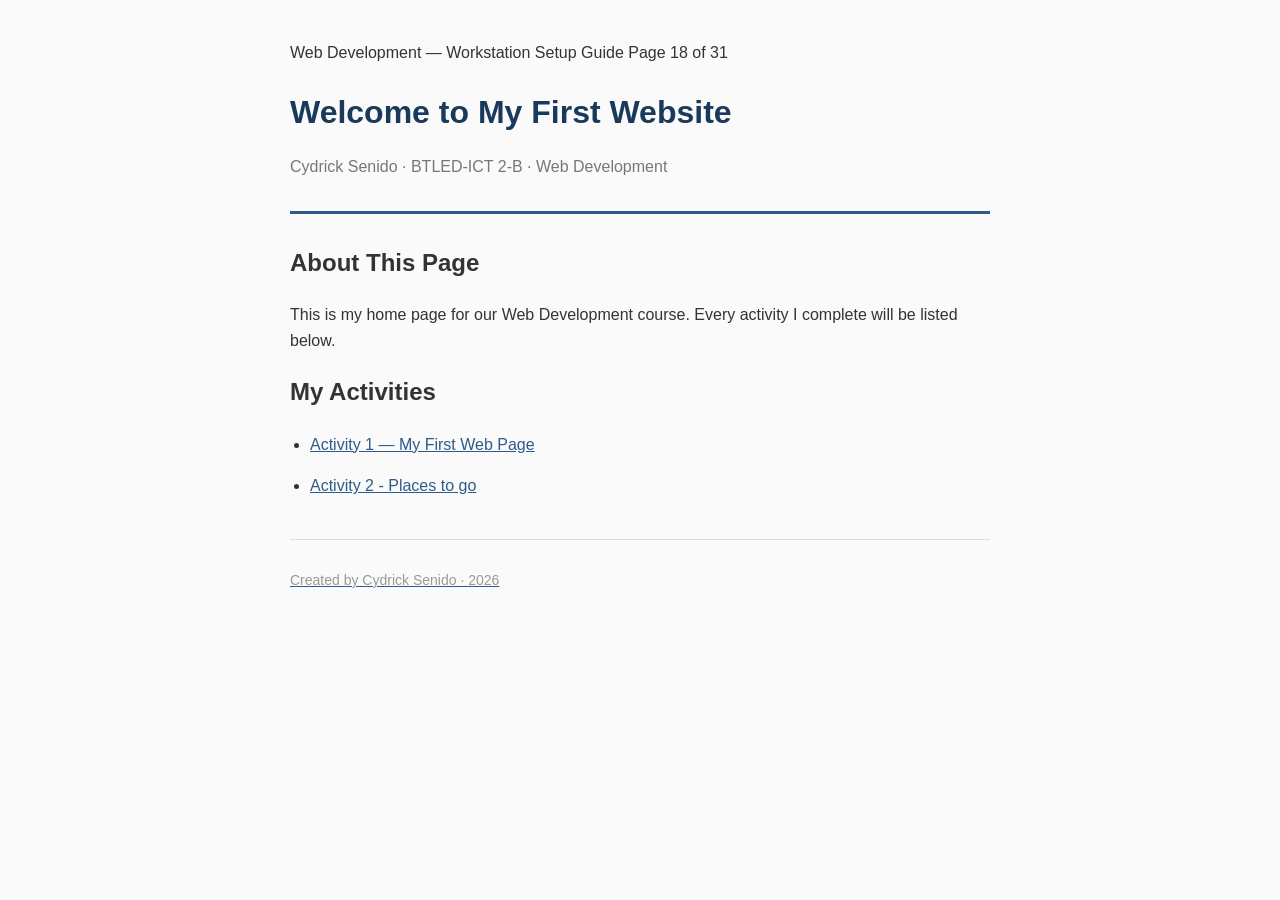
==== index.html @ 3cb38d4e "Update index.html" ====
<!DOCTYPE html>
<html lang="en">
<head>
 <meta charset="UTF-8">
 <meta name="viewport" content="width=device-width, initial-scale=1.0">
 <title>Cydrick Senido | Web Development</title>
 <style>
 body {
 font-family: Arial, Helvetica, sans-serif;
 max-width: 700px;
 margin: 0 auto;
 padding: 40px 20px;
 line-height: 1.6;
 color: #333333;
 background-color: #fafafa;
 }
 header {
 border-bottom: 3px solid #2e5c8a;
 padding-bottom: 15px;
 margin-bottom: 30px;
 }
 h1 {
 color: #1a3a5c;
 margin-bottom: 5px;
 }
 .subtitle {
 color: #777777;
 font-size: 16px;
 }
 ul {
 padding-left: 20px;
 }
 li {
 margin-bottom: 10px;
 }
 a {
 color: #2e5c8a;
 }
 footer {
 margin-top: 40px;
 border-top: 1px solid #dddddd;
 padding-top: 15px;
 font-size: 14px;
 color: #999999;
 }
 </style>
</head> Web Development — Workstation Setup Guide
Page 18 of 31
<body>
 <header>
 <h1>Welcome to My First Website</h1>
 <p class="subtitle">Cydrick Senido &middot; BTLED-ICT 2-B &middot; Web Development</p>
 </header>
 <section>
 <h2>About This Page</h2>
 <p>
 This is my home page for our Web Development course.
 Every activity I complete will be listed below.
 </p>
 </section>
 <section>
 <h2>My Activities</h2>
 <ul>
 <!-- COPY THE LINE BELOW EACH TIME YOU FINISH AN ACTIVITY. -->
 <!-- Change the folder name and the activity title. -->
 <li>
  <a href="activity01/index.html">
  Activity 1 — My First Web 
  Page
 </a>
 </li>
 <!-- ADD YOUR NEW ACTIVITY LINKS HERE -->
 </ul>
  <ul>
    <li><a href="index.html">Activity 2 - Places to go</li>
  </ul>
 </section>
 <footer>
 <p>Created by Cydrick Senido &middot; 2026</p>
 </footer>
</body>
</html
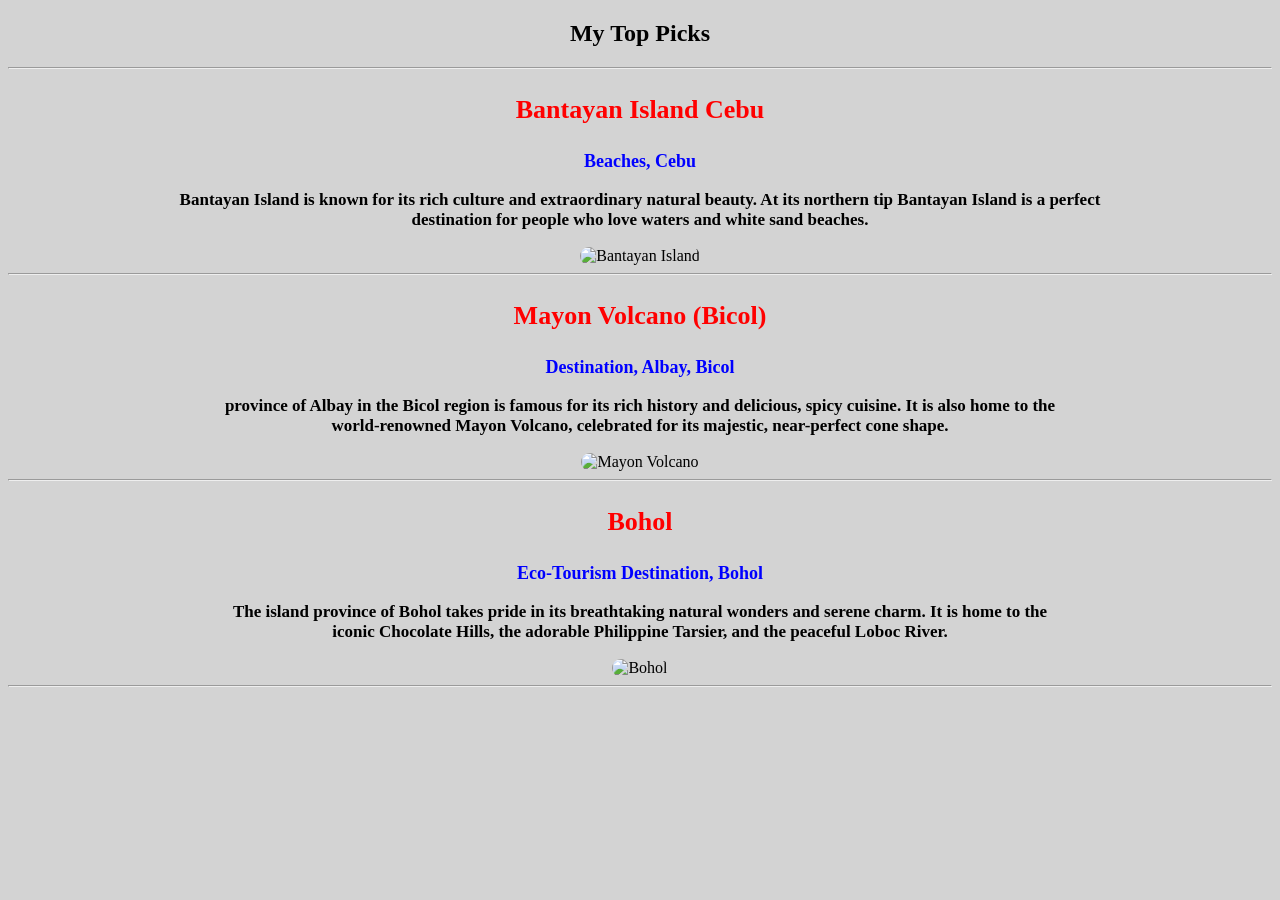
==== commit 53d4e409: "Add files via upload" ====
--- a/index.html
+++ b/index.html
@@ -1,82 +1,57 @@
-<!DOCTYPE html>
-<html lang="en">
-<head>
- <meta charset="UTF-8">
- <meta name="viewport" content="width=device-width, initial-scale=1.0">
- <title>Cydrick Senido | Web Development</title>
- <style>
- body {
- font-family: Arial, Helvetica, sans-serif;
- max-width: 700px;
- margin: 0 auto;
- padding: 40px 20px;
- line-height: 1.6;
- color: #333333;
- background-color: #fafafa;
- }
- header {
- border-bottom: 3px solid #2e5c8a;
- padding-bottom: 15px;
- margin-bottom: 30px;
- }
- h1 {
- color: #1a3a5c;
- margin-bottom: 5px;
- }
- .subtitle {
- color: #777777;
- font-size: 16px;
- }
- ul {
- padding-left: 20px;
- }
- li {
- margin-bottom: 10px;
- }
- a {
- color: #2e5c8a;
- }
- footer {
- margin-top: 40px;
- border-top: 1px solid #dddddd;
- padding-top: 15px;
- font-size: 14px;
- color: #999999;
- }
- </style>
-</head> Web Development — Workstation Setup Guide
-Page 18 of 31
-<body>
- <header>
- <h1>Welcome to My First Website</h1>
- <p class="subtitle">Cydrick Senido &middot; BTLED-ICT 2-B &middot; Web Development</p>
- </header>
- <section>
- <h2>About This Page</h2>
- <p>
- This is my home page for our Web Development course.
- Every activity I complete will be listed below.
- </p>
- </section>
- <section>
- <h2>My Activities</h2>
- <ul>
- <!-- COPY THE LINE BELOW EACH TIME YOU FINISH AN ACTIVITY. -->
- <!-- Change the folder name and the activity title. -->
- <li>
-  <a href="activity01/index.html">
-  Activity 1 — My First Web 
-  Page
- </a>
- </li>
- <!-- ADD YOUR NEW ACTIVITY LINKS HERE -->
- </ul>
-  <ul>
-    <li><a href="index.html">Activity 2 - Places to go</li>
-  </ul>
- </section>
- <footer>
- <p>Created by Cydrick Senido &middot; 2026</p>
- </footer>
-</body>
-</html
+<!DOCTYPE html>
+<html lang="en">
+<head>
+    
+    <title>Activity 2</title>
+    <link rel="stylesheet" href="style.css">
+</head>
+<body>
+
+    <h2>My Top Picks</h2>
+    <hr>
+
+<article>
+
+    <h3><b>Bantayan Island Cebu</b></h3>
+    <p class="B"><b>Beaches, Cebu</b></p>
+
+    <p class="D"><b>Bantayan Island is known for its rich culture and extraordinary natural beauty.
+      At its northern tip Bantayan Island is a perfect <br> destination for people who
+      love waters and  white sand beaches.</b>
+    </p>
+
+    <img src="https://laurenslighthouse.com/wp-content/uploads/2024/01/DJI_0133.jpg" alt="Bantayan Island"><hr>
+
+</article>
+
+                
+<article>
+
+    <h3>Mayon Volcano (Bicol)</h3>
+    <p class="B"><b>Destination, Albay, Bicol</b></p>
+
+    <p class="D"><b> province of Albay in the Bicol region is famous for its rich history and delicious,
+        spicy cuisine. It is also home to the <br> world-renowned Mayon Volcano,
+        celebrated for its majestic, near-perfect cone shape.</b>
+    </p>
+
+    <img src="https://lakbaypinas.com/wp-content/uploads/2025/04/Snapins.ai_158618815_448595026382601_1307317465154867216_n_1080-1.jpg" alt="Mayon Volcano"><hr>
+
+</article>
+
+<!-- Third Place -->
+<article>
+
+    <h3>Bohol</h3>
+    <p class="B"><b>Eco-Tourism Destination, Bohol</b></p>
+    <p class="D"><b>The island province of Bohol takes pride in its breathtaking natural
+         wonders and serene charm. It is home to the <br> iconic Chocolate Hills,
+         the adorable Philippine Tarsier,
+         and the peaceful Loboc River.</b>
+    </p>
+  <img src="https://islandhoppinginthephilippines.com/visayas/wp-content/uploads/2019/09/bohol.jpg" alt="Bohol"><hr>
+
+</article>
+
+</body>
+</html>
--- a/style.css
+++ b/style.css
@@ -0,0 +1,28 @@
+h3{
+    color: red;
+    font-size: 26px;
+    text-align: center;
+}
+h2{
+    color: black;
+
+}
+.D{
+    font-size: 17px;
+}
+.B{
+    font-size: 18px;
+    color: blue;
+}
+body{
+    background-color: lightgray;
+}
+
+img{
+    width: 30%;
+    border-radius: 15px;
+    
+}
+body{
+    text-align: center;
+}
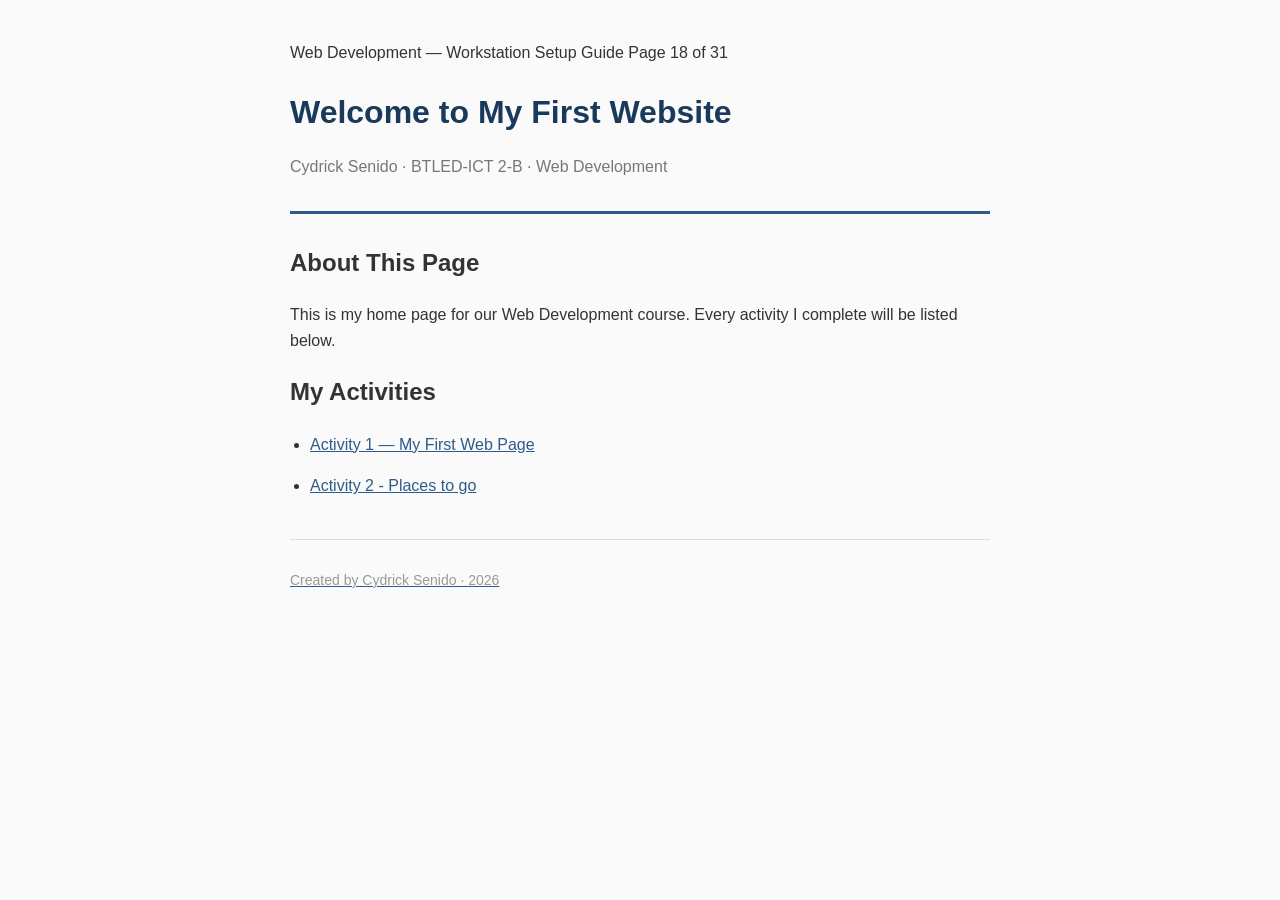
==== commit cbd88b4a: "Rename clothing.html to index.html" ====
--- a/index.html
+++ b/index.html
@@ -1,57 +1,82 @@
 <!DOCTYPE html>
 <html lang="en">
 <head>
-    
-    <title>Activity 2</title>
-    <link rel="stylesheet" href="style.css">
-</head>
+ <meta charset="UTF-8">
+ <meta name="viewport" content="width=device-width, initial-scale=1.0">
+ <title>Cydrick Senido | Web Development</title>
+ <style>
+ body {
+ font-family: Arial, Helvetica, sans-serif;
+ max-width: 700px;
+ margin: 0 auto;
+ padding: 40px 20px;
+ line-height: 1.6;
+ color: #333333;
+ background-color: #fafafa;
+ }
+ header {
+ border-bottom: 3px solid #2e5c8a;
+ padding-bottom: 15px;
+ margin-bottom: 30px;
+ }
+ h1 {
+ color: #1a3a5c;
+ margin-bottom: 5px;
+ }
+ .subtitle {
+ color: #777777;
+ font-size: 16px;
+ }
+ ul {
+ padding-left: 20px;
+ }
+ li {
+ margin-bottom: 10px;
+ }
+ a {
+ color: #2e5c8a;
+ }
+ footer {
+ margin-top: 40px;
+ border-top: 1px solid #dddddd;
+ padding-top: 15px;
+ font-size: 14px;
+ color: #999999;
+ }
+ </style>
+</head> Web Development — Workstation Setup Guide
+Page 18 of 31
 <body>
-
-    <h2>My Top Picks</h2>
-    <hr>
-
-<article>
-
-    <h3><b>Bantayan Island Cebu</b></h3>
-    <p class="B"><b>Beaches, Cebu</b></p>
-
-    <p class="D"><b>Bantayan Island is known for its rich culture and extraordinary natural beauty.
-      At its northern tip Bantayan Island is a perfect <br> destination for people who
-      love waters and  white sand beaches.</b>
-    </p>
-
-    <img src="https://laurenslighthouse.com/wp-content/uploads/2024/01/DJI_0133.jpg" alt="Bantayan Island"><hr>
-
-</article>
-
-                
-<article>
-
-    <h3>Mayon Volcano (Bicol)</h3>
-    <p class="B"><b>Destination, Albay, Bicol</b></p>
-
-    <p class="D"><b> province of Albay in the Bicol region is famous for its rich history and delicious,
-        spicy cuisine. It is also home to the <br> world-renowned Mayon Volcano,
-        celebrated for its majestic, near-perfect cone shape.</b>
-    </p>
-
-    <img src="https://lakbaypinas.com/wp-content/uploads/2025/04/Snapins.ai_158618815_448595026382601_1307317465154867216_n_1080-1.jpg" alt="Mayon Volcano"><hr>
-
-</article>
-
-<!-- Third Place -->
-<article>
-
-    <h3>Bohol</h3>
-    <p class="B"><b>Eco-Tourism Destination, Bohol</b></p>
-    <p class="D"><b>The island province of Bohol takes pride in its breathtaking natural
-         wonders and serene charm. It is home to the <br> iconic Chocolate Hills,
-         the adorable Philippine Tarsier,
-         and the peaceful Loboc River.</b>
-    </p>
-  <img src="https://islandhoppinginthephilippines.com/visayas/wp-content/uploads/2019/09/bohol.jpg" alt="Bohol"><hr>
-
-</article>
-
+ <header>
+ <h1>Welcome to My First Website</h1>
+ <p class="subtitle">Cydrick Senido &middot; BTLED-ICT 2-B &middot; Web Development</p>
+ </header>
+ <section>
+ <h2>About This Page</h2>
+ <p>
+ This is my home page for our Web Development course.
+ Every activity I complete will be listed below.
+ </p>
+ </section>
+ <section>
+ <h2>My Activities</h2>
+ <ul>
+ <!-- COPY THE LINE BELOW EACH TIME YOU FINISH AN ACTIVITY. -->
+ <!-- Change the folder name and the activity title. -->
+ <li>
+  <a href="activity01/index.html">
+  Activity 1 — My First Web 
+  Page
+ </a>
+ </li>
+ <!-- ADD YOUR NEW ACTIVITY LINKS HERE -->
+ </ul>
+  <ul>
+    <li><a href="places.html">Activity 2 - Places to go</li>
+  </ul>
+ </section>
+ <footer>
+ <p>Created by Cydrick Senido &middot; 2026</p>
+ </footer>
 </body>
-</html>+</html
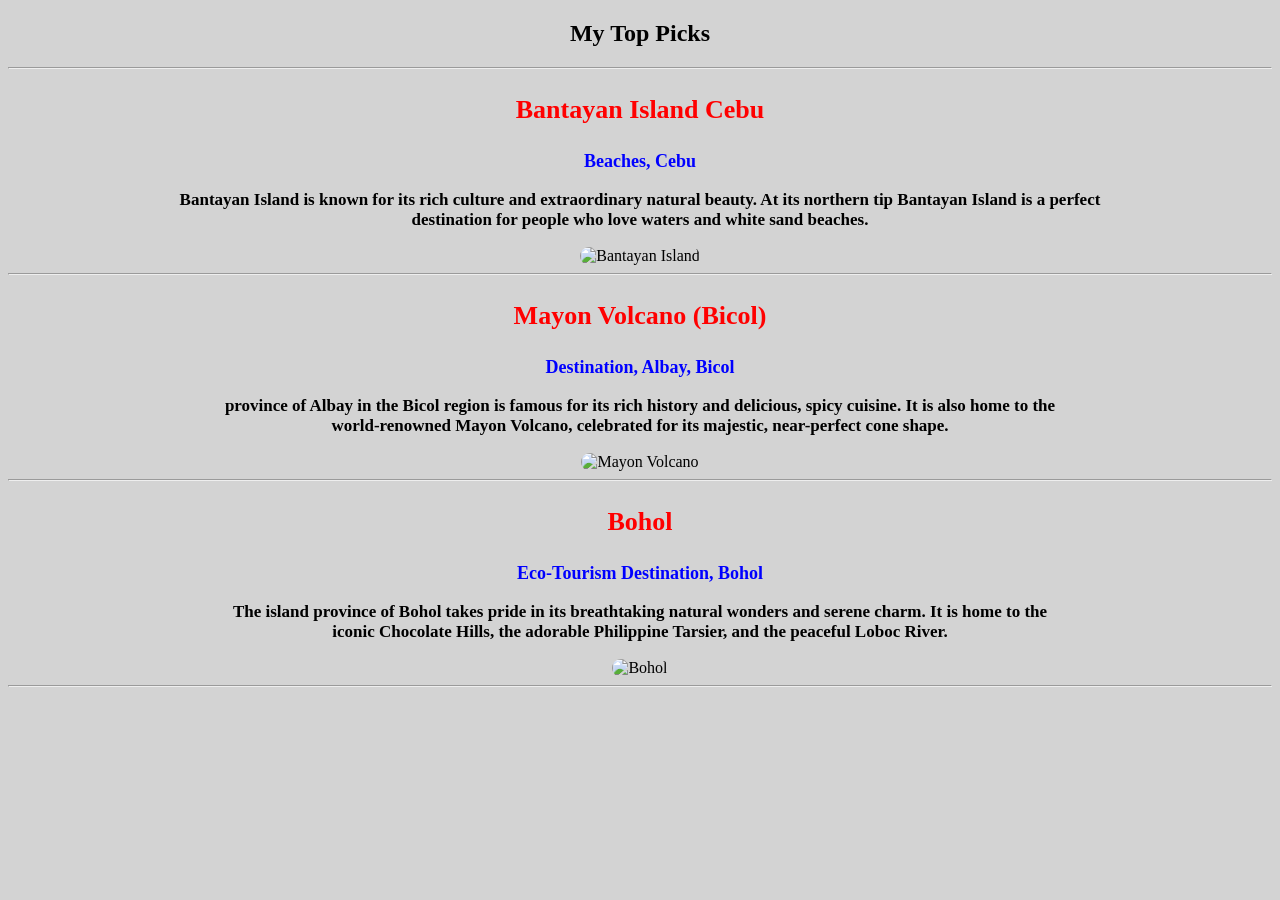
==== commit be672b12: "Create index.html" ====
--- a/index.html
+++ b/index.html
@@ -1,82 +1,57 @@
-<!DOCTYPE html>
-<html lang="en">
-<head>
- <meta charset="UTF-8">
- <meta name="viewport" content="width=device-width, initial-scale=1.0">
- <title>Cydrick Senido | Web Development</title>
- <style>
- body {
- font-family: Arial, Helvetica, sans-serif;
- max-width: 700px;
- margin: 0 auto;
- padding: 40px 20px;
- line-height: 1.6;
- color: #333333;
- background-color: #fafafa;
- }
- header {
- border-bottom: 3px solid #2e5c8a;
- padding-bottom: 15px;
- margin-bottom: 30px;
- }
- h1 {
- color: #1a3a5c;
- margin-bottom: 5px;
- }
- .subtitle {
- color: #777777;
- font-size: 16px;
- }
- ul {
- padding-left: 20px;
- }
- li {
- margin-bottom: 10px;
- }
- a {
- color: #2e5c8a;
- }
- footer {
- margin-top: 40px;
- border-top: 1px solid #dddddd;
- padding-top: 15px;
- font-size: 14px;
- color: #999999;
- }
- </style>
-</head> Web Development — Workstation Setup Guide
-Page 18 of 31
-<body>
- <header>
- <h1>Welcome to My First Website</h1>
- <p class="subtitle">Cydrick Senido &middot; BTLED-ICT 2-B &middot; Web Development</p>
- </header>
- <section>
- <h2>About This Page</h2>
- <p>
- This is my home page for our Web Development course.
- Every activity I complete will be listed below.
- </p>
- </section>
- <section>
- <h2>My Activities</h2>
- <ul>
- <!-- COPY THE LINE BELOW EACH TIME YOU FINISH AN ACTIVITY. -->
- <!-- Change the folder name and the activity title. -->
- <li>
-  <a href="activity01/index.html">
-  Activity 1 — My First Web 
-  Page
- </a>
- </li>
- <!-- ADD YOUR NEW ACTIVITY LINKS HERE -->
- </ul>
-  <ul>
-    <li><a href="places.html">Activity 2 - Places to go</li>
-  </ul>
- </section>
- <footer>
- <p>Created by Cydrick Senido &middot; 2026</p>
- </footer>
-</body>
-</html
+<!DOCTYPE html>
+<html lang="en">
+<head>
+
+    <title>Activity 2</title>
+    <link rel="stylesheet" href="style.css">
+</head>
+<body>
+
+    <h2>My Top Picks</h2>
+    <hr>
+
+<article>
+
+    <h3><b>Bantayan Island Cebu</b></h3>
+    <p class="B"><b>Beaches, Cebu</b></p>
+
+    <p class="D"><b>Bantayan Island is known for its rich culture and extraordinary natural beauty.
+      At its northern tip Bantayan Island is a perfect <br> destination for people who
+      love waters and  white sand beaches.</b>
+    </p>
+
+    <img src="https://laurenslighthouse.com/wp-content/uploads/2024/01/DJI_0133.jpg" alt="Bantayan Island"><hr>
+
+</article>
+
+
+<article>
+
+    <h3>Mayon Volcano (Bicol)</h3>
+    <p class="B"><b>Destination, Albay, Bicol</b></p>
+
+    <p class="D"><b> province of Albay in the Bicol region is famous for its rich history and delicious,
+        spicy cuisine. It is also home to the <br> world-renowned Mayon Volcano,
+        celebrated for its majestic, near-perfect cone shape.</b>
+    </p>
+
+    <img src="https://lakbaypinas.com/wp-content/uploads/2025/04/Snapins.ai_158618815_448595026382601_1307317465154867216_n_1080-1.jpg" alt="Mayon Volcano"><hr>
+
+</article>
+
+<!-- Third Place -->
+<article>
+
+    <h3>Bohol</h3>
+    <p class="B"><b>Eco-Tourism Destination, Bohol</b></p>
+    <p class="D"><b>The island province of Bohol takes pride in its breathtaking natural
+         wonders and serene charm. It is home to the <br> iconic Chocolate Hills,
+         the adorable Philippine Tarsier,
+         and the peaceful Loboc River.</b>
+    </p>
+  <img src="https://islandhoppinginthephilippines.com/visayas/wp-content/uploads/2019/09/bohol.jpg" alt="Bohol"><hr>
+
+</article>
+
+</body>
+</html>
--- a/style.css
+++ b/style.css
@@ -0,0 +1,28 @@
+h3{
+    color: red;
+    font-size: 26px;
+    text-align: center;
+}
+h2{
+    color: black;
+
+}
+.D{
+    font-size: 17px;
+}
+.B{
+    font-size: 18px;
+    color: blue;
+}
+body{
+    background-color: lightgray;
+}
+
+img{
+    width: 30%;
+    border-radius: 15px;
+    
+}
+body{
+    text-align: center;
+}
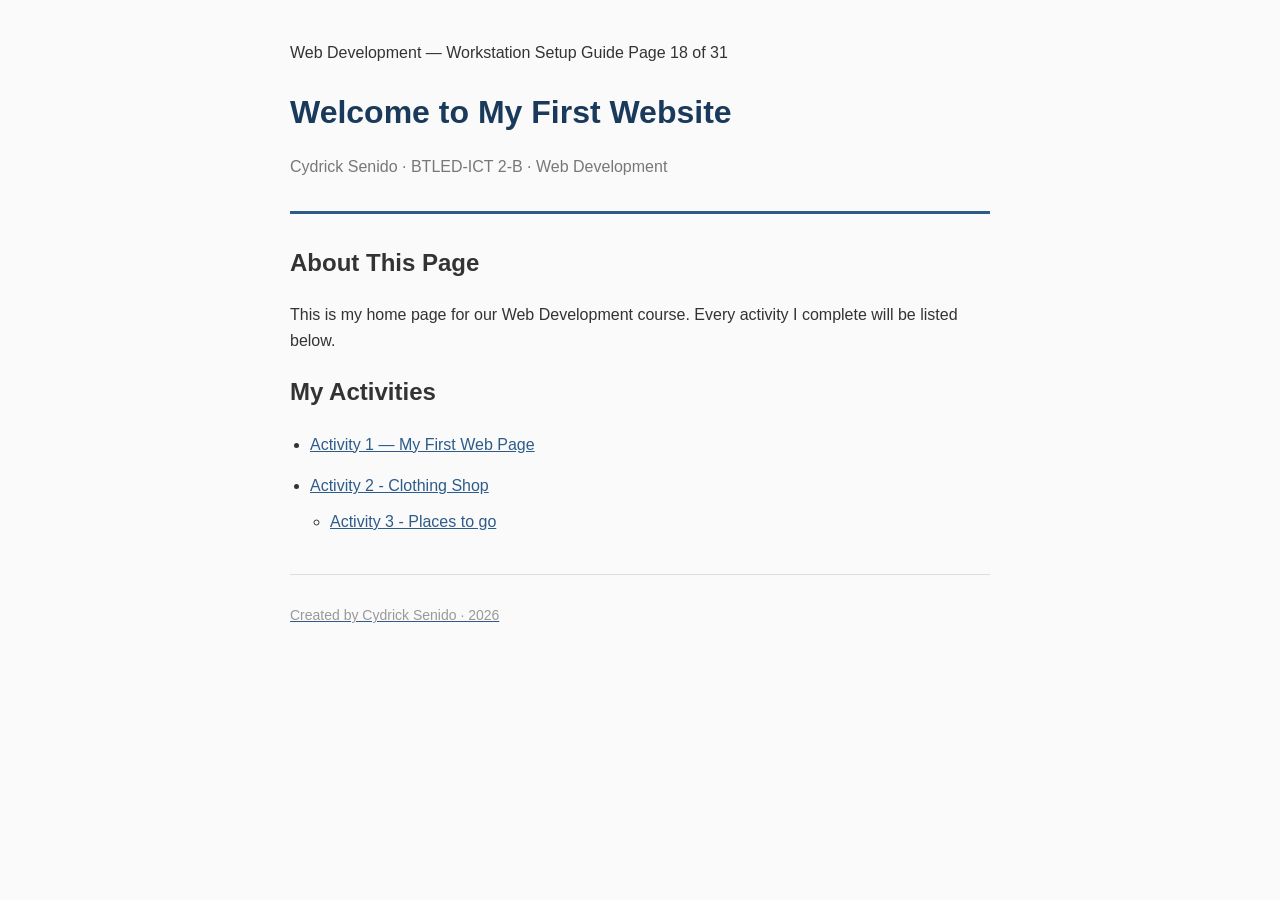
==== commit 521db88f: "Rename home.html to index.html" ====
--- a/index.html
+++ b/index.html
@@ -1,57 +1,85 @@
-<!DOCTYPE html>
-<html lang="en">
-<head>
-
-    <title>Activity 2</title>
-    <link rel="stylesheet" href="style.css">
-</head>
-<body>
-
-    <h2>My Top Picks</h2>
-    <hr>
-
-<article>
-
-    <h3><b>Bantayan Island Cebu</b></h3>
-    <p class="B"><b>Beaches, Cebu</b></p>
-
-    <p class="D"><b>Bantayan Island is known for its rich culture and extraordinary natural beauty.
-      At its northern tip Bantayan Island is a perfect <br> destination for people who
-      love waters and  white sand beaches.</b>
-    </p>
-
-    <img src="https://laurenslighthouse.com/wp-content/uploads/2024/01/DJI_0133.jpg" alt="Bantayan Island"><hr>
-
-</article>
-
-
-<article>
-
-    <h3>Mayon Volcano (Bicol)</h3>
-    <p class="B"><b>Destination, Albay, Bicol</b></p>
-
-    <p class="D"><b> province of Albay in the Bicol region is famous for its rich history and delicious,
-        spicy cuisine. It is also home to the <br> world-renowned Mayon Volcano,
-        celebrated for its majestic, near-perfect cone shape.</b>
-    </p>
-
-    <img src="https://lakbaypinas.com/wp-content/uploads/2025/04/Snapins.ai_158618815_448595026382601_1307317465154867216_n_1080-1.jpg" alt="Mayon Volcano"><hr>
-
-</article>
-
-<!-- Third Place -->
-<article>
-
-    <h3>Bohol</h3>
-    <p class="B"><b>Eco-Tourism Destination, Bohol</b></p>
-    <p class="D"><b>The island province of Bohol takes pride in its breathtaking natural
-         wonders and serene charm. It is home to the <br> iconic Chocolate Hills,
-         the adorable Philippine Tarsier,
-         and the peaceful Loboc River.</b>
-    </p>
-  <img src="https://islandhoppinginthephilippines.com/visayas/wp-content/uploads/2019/09/bohol.jpg" alt="Bohol"><hr>
-
-</article>
-
-</body>
-</html>+<!DOCTYPE html>
+<html lang="en">
+<head>
+ <meta charset="UTF-8">
+ <meta name="viewport" content="width=device-width, initial-scale=1.0">
+ <title>Cydrick Senido | Web Development</title>
+ <style>
+ body {
+ font-family: Arial, Helvetica, sans-serif;
+ max-width: 700px;
+ margin: 0 auto;
+ padding: 40px 20px;
+ line-height: 1.6;
+ color: #333333;
+ background-color: #fafafa;
+ }
+ header {
+ border-bottom: 3px solid #2e5c8a;
+ padding-bottom: 15px;
+ margin-bottom: 30px;
+ }
+ h1 {
+ color: #1a3a5c;
+ margin-bottom: 5px;
+ }
+ .subtitle {
+ color: #777777;
+ font-size: 16px;
+ }
+ ul {
+ padding-left: 20px;
+ }
+ li {
+ margin-bottom: 10px;
+ }
+ a {
+ color: #2e5c8a;
+ }
+ footer {
+ margin-top: 40px;
+ border-top: 1px solid #dddddd;
+ padding-top: 15px;
+ font-size: 14px;
+ color: #999999;
+ }
+ </style>
+</head> Web Development — Workstation Setup Guide
+Page 18 of 31
+<body>
+ <header>
+ <h1>Welcome to My First Website</h1>
+ <p class="subtitle">Cydrick Senido &middot; BTLED-ICT 2-B &middot; Web Development</p>
+ </header>
+ <section>
+ <h2>About This Page</h2>
+ <p>
+ This is my home page for our Web Development course.
+ Every activity I complete will be listed below.
+ </p>
+ </section>
+ <section>
+ <h2>My Activities</h2>
+ <ul>
+ <!-- COPY THE LINE BELOW EACH TIME YOU FINISH AN ACTIVITY. -->
+ <!-- Change the folder name and the activity title. -->
+ <li>
+  <a href="activity01/index.html">
+  Activity 1 — My First Web 
+  Page
+ </a>
+ </li>
+ <!-- ADD YOUR NEW ACTIVITY LINKS HERE -->
+ </ul>
+
+ <ul>
+    <li><a href="clothing.html">Activity 2 - Clothing Shop</li>
+  <ul>
+    <li><a href="places.html">Activity 3 - Places to go</li>
+  </ul>
+ </section>
+ <footer>
+ <p>Created by Cydrick Senido &middot; 2026</p>
+ </footer>
+</body>
+</html>
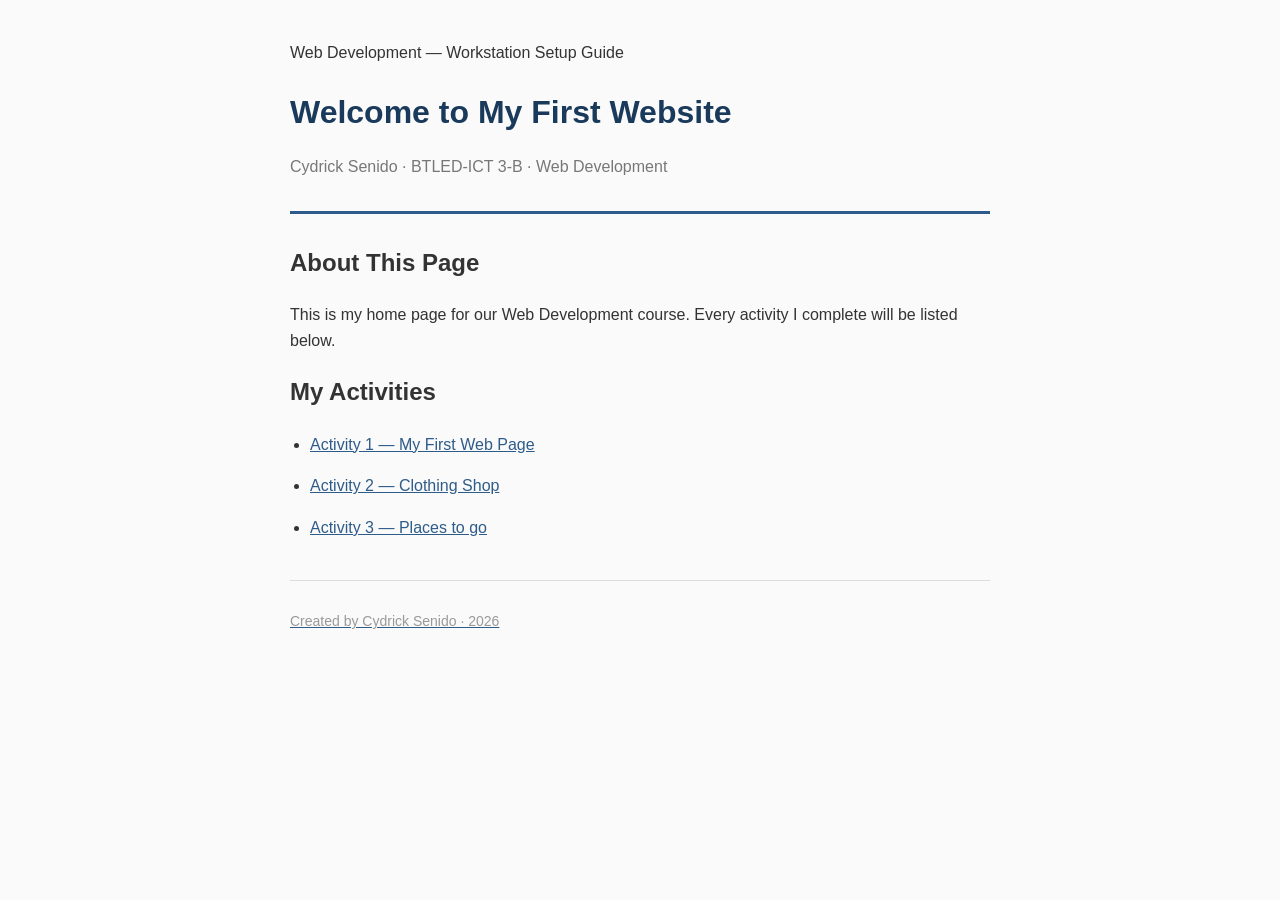
==== commit 905f19f2: "Rename cyd.html to index.html" ====
--- a/index.html
+++ b/index.html
@@ -45,11 +45,11 @@
  }
  </style>
 </head> Web Development — Workstation Setup Guide
-Page 18 of 31
+
 <body>
  <header>
  <h1>Welcome to My First Website</h1>
- <p class="subtitle">Cydrick Senido &middot; BTLED-ICT 2-B &middot; Web Development</p>
+ <p class="subtitle">Cydrick Senido &middot; BTLED-ICT 3-B &middot; Web Development</p>
  </header>
  <section>
  <h2>About This Page</h2>
@@ -73,11 +73,15 @@
  </ul>
 
  <ul>
-    <li><a href="clothing.html">Activity 2 - Clothing Shop</li>
+    <li><a href="clothing.html">Activity 2 — Clothing Shop</li>
+  </ul>
+
   <ul>
-    <li><a href="places.html">Activity 3 - Places to go</li>
+    <li><a href="places.html">Activity 3 — Places to go</li>
   </ul>
+  
  </section>
+
  <footer>
  <p>Created by Cydrick Senido &middot; 2026</p>
  </footer>
